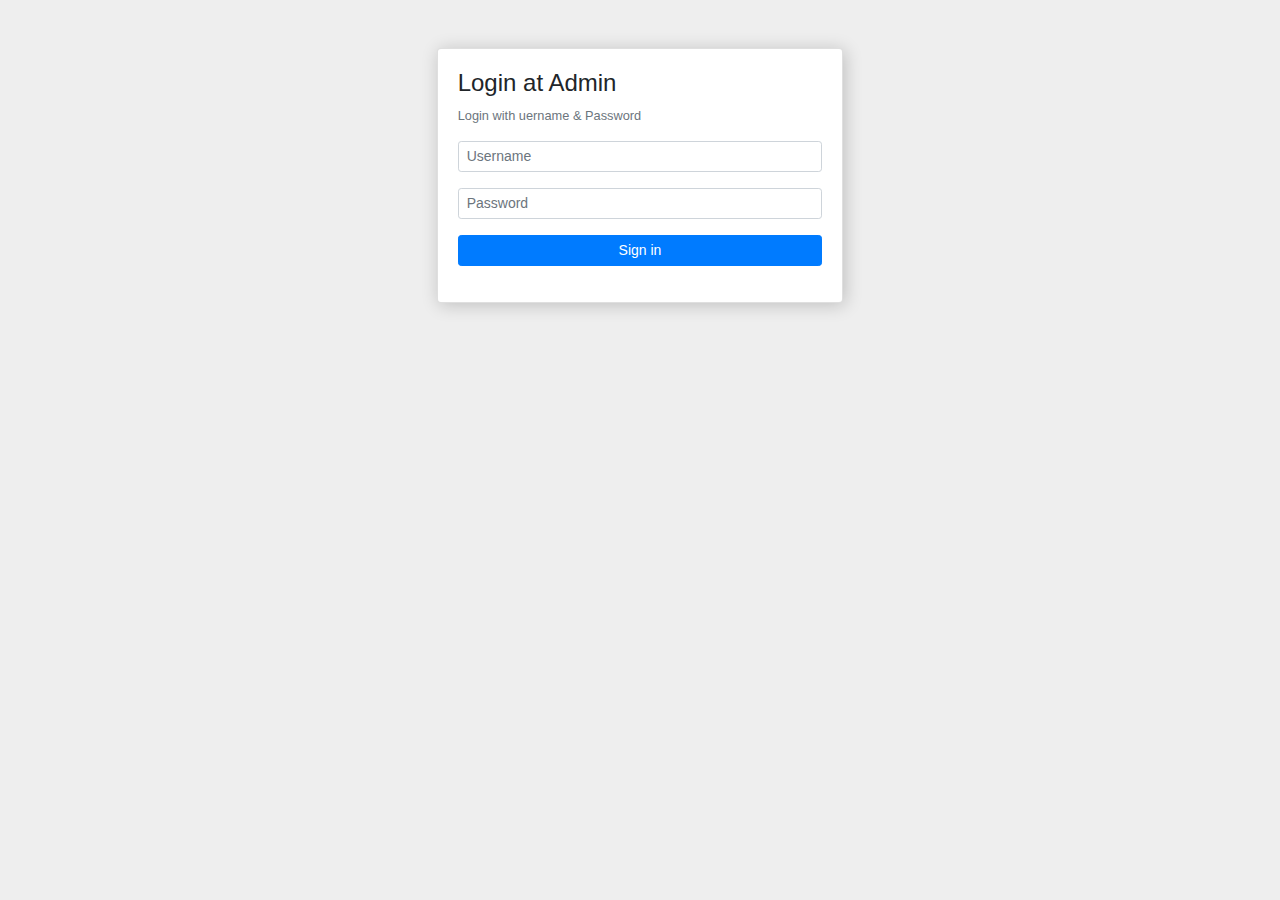
==== index.html @ 5d0daa1f "Add files via upload" ====
<!doctype html>
<html lang="en">
  <head>
    <!-- Required meta tags -->
    <meta charset="utf-8">
    <meta name="viewport" content="width=device-width, initial-scale=1, shrink-to-fit=no">

    <!-- Bootstrap CSS -->
    <link rel="stylesheet" href="https://maxcdn.bootstrapcdn.com/bootstrap/4.0.0/css/bootstrap.min.css" integrity="sha384-Gn5384xqQ1aoWXA+058RXPxPg6fy4IWvTNh0E263XmFcJlSAwiGgFAW/dAiS6JXm" crossorigin="anonymous">
    <link rel="stylesheet" type="text/css" href="style.css">

    <title>Login In</title>
  </head>
  <body>
    <div class="cantainer">
      <div class="row justify-content-center mt-5">
        <div class="col-lg-4 col-md-4">
          <div class="card bx">
             <div class="card-body"> 
               <div class="card-title">
                <h4>Login at Admin</h4>
                <p class="card-text small text-muted">Login with uername &amp; Password</p>
                <div class="mb-3">
                  <input type="text" class="form-control form-control-sm" placeholder="Username" required>
                </div>
                 <div class="mb-3">
                  <input type="Password" class="form-control form-control-sm" placeholder="Password" required>
                </div>
                <div class="mb-3">
                  <input type="submit" class="btn btn-block btn-sm btn-primary" value="Sign in">
                </div>


                </div>
             </div>
           </div>
        </div>
      </div>
    </div>
    

    <!-- Optional JavaScript -->
    <!-- jQuery first, then Popper.js, then Bootstrap JS -->
    <script src="https://code.jquery.com/jquery-3.2.1.slim.min.js" integrity="sha384-KJ3o2DKtIkvYIK3UENzmM7KCkRr/rE9/Qpg6aAZGJwFDMVNA/GpGFF93hXpG5KkN" crossorigin="anonymous"></script>
    <script src="https://cdnjs.cloudflare.com/ajax/libs/popper.js/1.12.9/umd/popper.min.js" integrity="sha384-ApNbgh9B+Y1QKtv3Rn7W3mgPxhU9K/ScQsAP7hUibX39j7fakFPskvXusvfa0b4Q" crossorigin="anonymous"></script>
    <script src="https://maxcdn.bootstrapcdn.com/bootstrap/4.0.0/js/bootstrap.min.js" integrity="sha384-JZR6Spejh4U02d8jOt6vLEHfe/JQGiRRSQQxSfFWpi1MquVdAyjUar5+76PVCmYl" crossorigin="anonymous"></script>
  </body>
</html>
---- style.css ----
body
{
	background-color: #EEEEEE;
}
.bx
{
	box-shadow: 2px 2px 18px rgba(0,0,0,0.2)
}
.card-border
{
	box-shadow: 2px 2px 12px rgba(0,0,0,0.2)
	border:0px;
}
.details{
	margin:5rem 0;
}
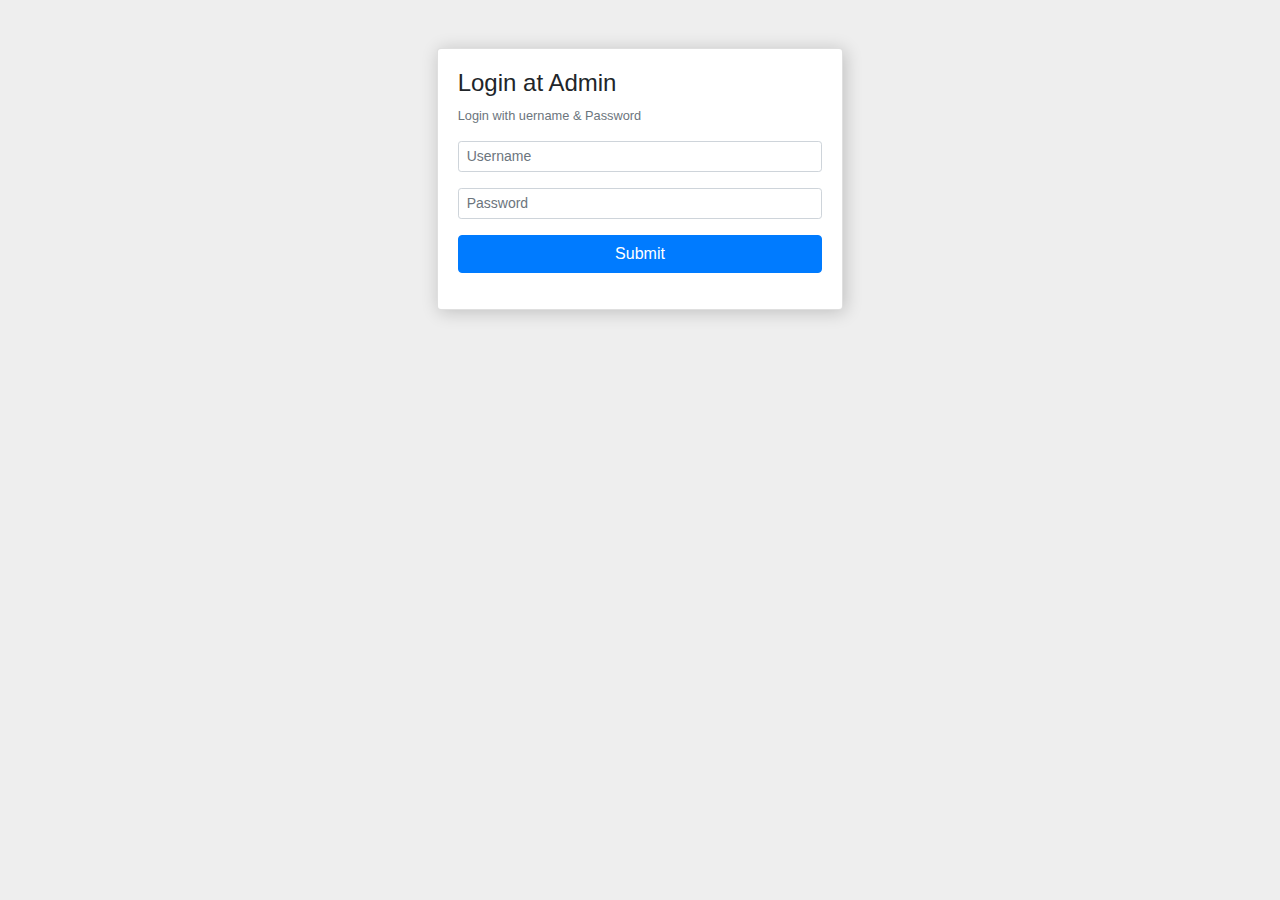
==== commit f66a44b7: "Update index.html" ====
--- a/index.html
+++ b/index.html
@@ -27,7 +27,8 @@
                   <input type="Password" class="form-control form-control-sm" placeholder="Password" required>
                 </div>
                 <div class="mb-3">
-                  <input type="submit" class="btn btn-block btn-sm btn-primary" value="Sign in">
+                 
+                   <a href="Dash.html" class="btn btn-block btn-primary">Submit</a>
                 </div>
 
 
@@ -45,4 +46,4 @@
     <script src="https://cdnjs.cloudflare.com/ajax/libs/popper.js/1.12.9/umd/popper.min.js" integrity="sha384-ApNbgh9B+Y1QKtv3Rn7W3mgPxhU9K/ScQsAP7hUibX39j7fakFPskvXusvfa0b4Q" crossorigin="anonymous"></script>
     <script src="https://maxcdn.bootstrapcdn.com/bootstrap/4.0.0/js/bootstrap.min.js" integrity="sha384-JZR6Spejh4U02d8jOt6vLEHfe/JQGiRRSQQxSfFWpi1MquVdAyjUar5+76PVCmYl" crossorigin="anonymous"></script>
   </body>
-</html>+</html>
